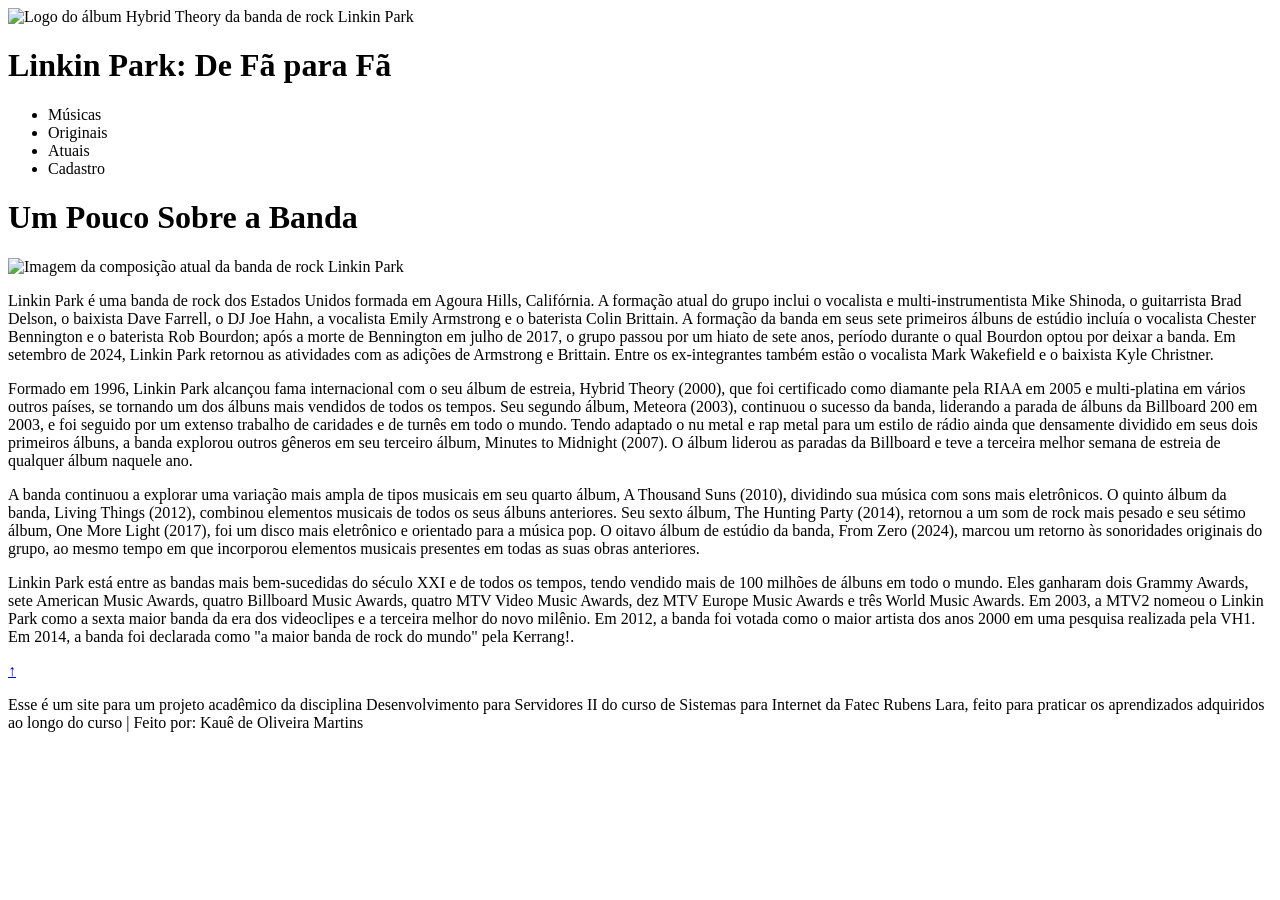
==== src/main/resources/templates/index.html @ fa27ea85 "feat: Adiciona estrutura principal do site e estilização para o projeto Linkin Park - Criação de arq" ====
<!DOCTYPE html>
<html lang="pt-br" xmlns="http://www.thymeleaf.org">
<head>
    <meta charset="UTF-8">
    <meta name="viewport" content="width=device-width, initial-scale=1.0">
    <link rel="stylesheet" th:href="@{css/index.css}">
    <script th:src="@{js/script.js}"></script>
    <title>Projeto de Desenvolvimento para Servidores II</title>
</head>
<body>
    <header>
        <img th:src="@{img/logo-hybrid-theory.png}" class="img-logo" alt="Logo do álbum Hybrid Theory da banda de rock Linkin Park">
        <h1>Linkin Park: De Fã para Fã</h1>
        <nav>
            <ul>
                <li><a th:href="@{musicas}" title="Músicas">Músicas</a></li>
                <li><a th:href="@{integrantes_originais}" title="Integrantes Originais">Originais</a></li>
                <li><a th:href="@{integrantes_atuais}" title="Integrantes Atuais">Atuais</a></li>
                <li><a th:href="@{form_user}" title="Cadastro">Cadastro</a></li>
            </ul>
        </nav>
    </header>

    <main>
        <div class="content-home">
            <h1>Um Pouco Sobre a Banda</h1>

            <img th:src="@{img/elenco-atual-lp.jpg}" class="img-elenco-home" alt="Imagem da composição atual da banda de rock Linkin Park">

            <p>
                Linkin Park é uma banda de rock dos Estados Unidos formada em Agoura Hills, Califórnia. A formação atual do grupo inclui o vocalista e multi-instrumentista Mike Shinoda, o guitarrista Brad Delson, o baixista Dave Farrell, o DJ Joe Hahn, a vocalista Emily Armstrong e o baterista Colin Brittain. A formação da banda em seus sete primeiros álbuns de estúdio incluía o vocalista Chester Bennington e o baterista Rob Bourdon; após a morte de Bennington em julho de 2017, o grupo passou por um hiato de sete anos, período durante o qual Bourdon optou por deixar a banda. Em setembro de 2024, Linkin Park retornou as atividades com as adições de Armstrong e Brittain. Entre os ex-integrantes também estão o vocalista Mark Wakefield e o baixista Kyle Christner.
            </p>
                
            <p>
                Formado em 1996, Linkin Park alcançou fama internacional com o seu álbum de estreia, Hybrid Theory (2000), que foi certificado como diamante pela RIAA em 2005 e multi-platina em vários outros países, se tornando um dos álbuns mais vendidos de todos os tempos. Seu segundo álbum, Meteora (2003), continuou o sucesso da banda, liderando a parada de álbuns da Billboard 200 em 2003, e foi seguido por um extenso trabalho de caridades e de turnês em todo o mundo. Tendo adaptado o nu metal e rap metal para um estilo de rádio ainda que densamente dividido em seus dois primeiros álbuns, a banda explorou outros gêneros em seu terceiro álbum, Minutes to Midnight (2007). O álbum liderou as paradas da Billboard e teve a terceira melhor semana de estreia de qualquer álbum naquele ano.
            </p>

            <p>
                A banda continuou a explorar uma variação mais ampla de tipos musicais em seu quarto álbum, A Thousand Suns (2010), dividindo sua música com sons mais eletrônicos. O quinto álbum da banda, Living Things (2012), combinou elementos musicais de todos os seus álbuns anteriores. Seu sexto álbum, The Hunting Party (2014), retornou a um som de rock mais pesado e seu sétimo álbum, One More Light (2017), foi um disco mais eletrônico e orientado para a música pop. O oitavo álbum de estúdio da banda, From Zero (2024), marcou um retorno às sonoridades originais do grupo, ao mesmo tempo em que incorporou elementos musicais presentes em todas as suas obras anteriores.
            </p>

            <p>
                Linkin Park está entre as bandas mais bem-sucedidas do século XXI e de todos os tempos, tendo vendido mais de 100 milhões de álbuns em todo o mundo. Eles ganharam dois Grammy Awards, sete American Music Awards, quatro Billboard Music Awards, quatro MTV Video Music Awards, dez MTV Europe Music Awards e três World Music Awards. Em 2003, a MTV2 nomeou o Linkin Park como a sexta maior banda da era dos videoclipes e a terceira melhor do novo milênio. Em 2012, a banda foi votada como o maior artista dos anos 2000 em uma pesquisa realizada pela VH1. Em 2014, a banda foi declarada como "a maior banda de rock do mundo" pela Kerrang!.
            </p>
        </div>
    </main>


    <a href="#" class="btn-voltar-topo" title="Voltar ao topo" onclick="scrollToTop(event)">↑</a>

    <footer>
        <p>
            Esse é um site para um projeto acadêmico da disciplina Desenvolvimento para Servidores II do curso de Sistemas para Internet da Fatec Rubens Lara, feito para praticar os aprendizados adquiridos ao longo do curso | Feito por: Kauê de Oliveira Martins
        </p>
    </footer>
</body>
</html>
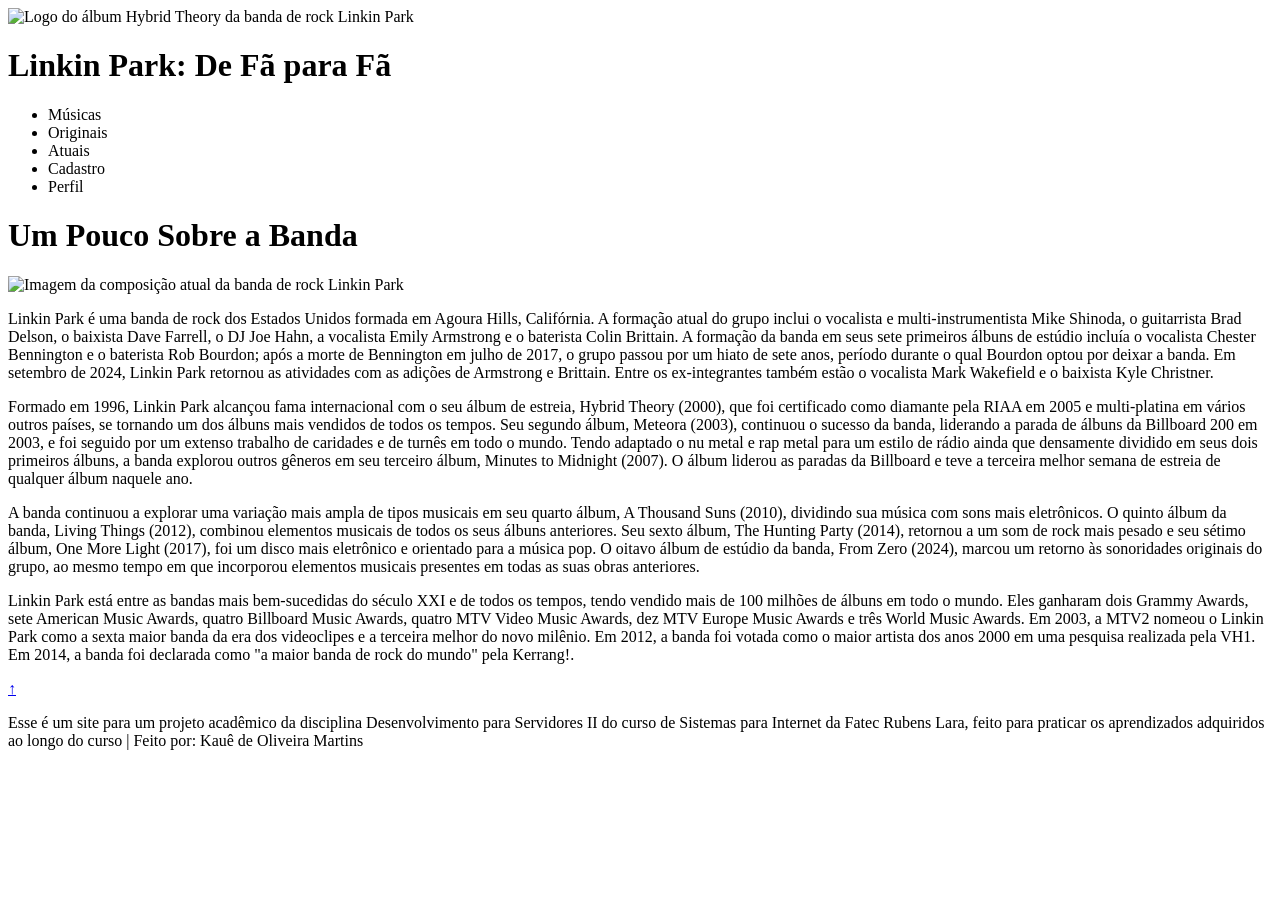
==== commit 07b629e0: "feat: - Implementação da aba de perfil do usuário - Implementação do código CSS para a section do pe" ====
--- a/src/main/resources/templates/index.html
+++ b/src/main/resources/templates/index.html
@@ -17,6 +17,7 @@
                 <li><a th:href="@{integrantes_originais}" title="Integrantes Originais">Originais</a></li>
                 <li><a th:href="@{integrantes_atuais}" title="Integrantes Atuais">Atuais</a></li>
                 <li><a th:href="@{form_user}" title="Cadastro">Cadastro</a></li>
+                <li><a th:href="@{perfil}" title="Perfil">Perfil</a></li>
             </ul>
         </nav>
     </header>
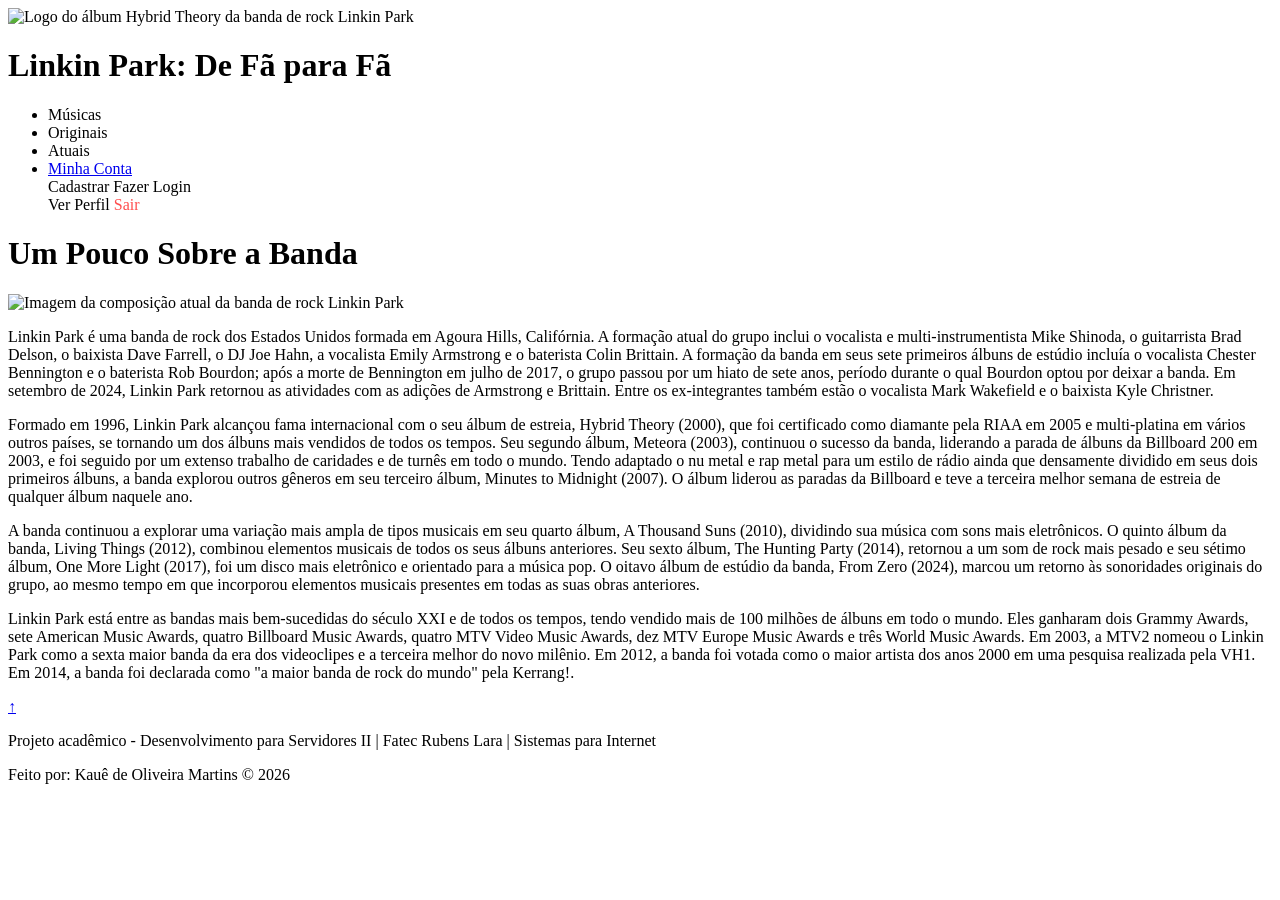
==== commit c64f3f32: "feat: adiciona containerização Docker e aprimora sistema de autenticação - Adiciona Dockerfile com b" ====
--- a/src/main/resources/templates/index.html
+++ b/src/main/resources/templates/index.html
@@ -3,23 +3,36 @@
 <head>
     <meta charset="UTF-8">
     <meta name="viewport" content="width=device-width, initial-scale=1.0">
-    <link rel="stylesheet" th:href="@{css/index.css}">
+    <link rel="stylesheet" th:href="@{/css/index.css}">
     <script th:src="@{js/script.js}"></script>
     <title>Projeto de Desenvolvimento para Servidores II</title>
 </head>
 <body>
-    <header>
-        <img th:src="@{img/logo-hybrid-theory.png}" class="img-logo" alt="Logo do álbum Hybrid Theory da banda de rock Linkin Park">
-        <h1>Linkin Park: De Fã para Fã</h1>
-        <nav>
-            <ul>
-                <li><a th:href="@{musicas}" title="Músicas">Músicas</a></li>
-                <li><a th:href="@{integrantes_originais}" title="Integrantes Originais">Originais</a></li>
-                <li><a th:href="@{integrantes_atuais}" title="Integrantes Atuais">Atuais</a></li>
-                <li><a th:href="@{form_user}" title="Cadastro">Cadastro</a></li>
-                <li><a th:href="@{perfil}" title="Perfil">Perfil</a></li>
-            </ul>
-        </nav>
+    <header class="header">
+        <img th:src="@{img/logo-hybrid-theory.png}" class="header__logo" alt="Logo do álbum Hybrid Theory da banda de rock Linkin Park">
+        <h1 class="header__title">Linkin Park: De Fã para Fã</h1>
+        <div class="header-nav">
+            <nav class="navbar">
+                <ul class="navbar__list">
+                    <li><a th:href="@{musicas}" title="Músicas" class="navbar__link">Músicas</a></li>
+                    <li><a th:href="@{integrantes_originais}" title="Integrantes Originais" class="navbar__link">Originais</a></li>
+                    <li><a th:href="@{integrantes_atuais}" title="Integrantes Atuais" class="navbar__link">Atuais</a></li>
+                    <li class="dropdown">
+                        <a href="javascript:void(0)" class="navbar__link">Minha Conta</a>
+                        <div class="dropdown__content">
+                            <div th:if="${session.usuarioLogado == null}">
+                                <a th:href="@{/form_user}" class="dropdown__link">Cadastrar</a>
+                                <a th:href="@{/login}" class="dropdown__link">Fazer Login</a>
+                            </div>
+                            <div th:if="${session.usuarioLogado != null}">
+                                <a th:href="@{/perfil}" class="dropdown__link">Ver Perfil</a>
+                                <a th:href="@{/logout}" style="color: #ff4d4d;" class="dropdown__link">Sair</a>
+                            </div>
+                        </div>
+                    </li>
+                </ul>
+            </nav>
+        </div>
     </header>
 
     <main>
@@ -28,31 +41,36 @@
 
             <img th:src="@{img/elenco-atual-lp.jpg}" class="img-elenco-home" alt="Imagem da composição atual da banda de rock Linkin Park">
 
-            <p>
-                Linkin Park é uma banda de rock dos Estados Unidos formada em Agoura Hills, Califórnia. A formação atual do grupo inclui o vocalista e multi-instrumentista Mike Shinoda, o guitarrista Brad Delson, o baixista Dave Farrell, o DJ Joe Hahn, a vocalista Emily Armstrong e o baterista Colin Brittain. A formação da banda em seus sete primeiros álbuns de estúdio incluía o vocalista Chester Bennington e o baterista Rob Bourdon; após a morte de Bennington em julho de 2017, o grupo passou por um hiato de sete anos, período durante o qual Bourdon optou por deixar a banda. Em setembro de 2024, Linkin Park retornou as atividades com as adições de Armstrong e Brittain. Entre os ex-integrantes também estão o vocalista Mark Wakefield e o baixista Kyle Christner.
-            </p>
-                
-            <p>
-                Formado em 1996, Linkin Park alcançou fama internacional com o seu álbum de estreia, Hybrid Theory (2000), que foi certificado como diamante pela RIAA em 2005 e multi-platina em vários outros países, se tornando um dos álbuns mais vendidos de todos os tempos. Seu segundo álbum, Meteora (2003), continuou o sucesso da banda, liderando a parada de álbuns da Billboard 200 em 2003, e foi seguido por um extenso trabalho de caridades e de turnês em todo o mundo. Tendo adaptado o nu metal e rap metal para um estilo de rádio ainda que densamente dividido em seus dois primeiros álbuns, a banda explorou outros gêneros em seu terceiro álbum, Minutes to Midnight (2007). O álbum liderou as paradas da Billboard e teve a terceira melhor semana de estreia de qualquer álbum naquele ano.
-            </p>
+            <section class="content-section">
+                <p>
+                    Linkin Park é uma banda de rock dos Estados Unidos formada em Agoura Hills, Califórnia. A formação atual do grupo inclui o vocalista e multi-instrumentista Mike Shinoda, o guitarrista Brad Delson, o baixista Dave Farrell, o DJ Joe Hahn, a vocalista Emily Armstrong e o baterista Colin Brittain. A formação da banda em seus sete primeiros álbuns de estúdio incluía o vocalista Chester Bennington e o baterista Rob Bourdon; após a morte de Bennington em julho de 2017, o grupo passou por um hiato de sete anos, período durante o qual Bourdon optou por deixar a banda. Em setembro de 2024, Linkin Park retornou as atividades com as adições de Armstrong e Brittain. Entre os ex-integrantes também estão o vocalista Mark Wakefield e o baixista Kyle Christner.
+                </p>
+            </section>
 
-            <p>
-                A banda continuou a explorar uma variação mais ampla de tipos musicais em seu quarto álbum, A Thousand Suns (2010), dividindo sua música com sons mais eletrônicos. O quinto álbum da banda, Living Things (2012), combinou elementos musicais de todos os seus álbuns anteriores. Seu sexto álbum, The Hunting Party (2014), retornou a um som de rock mais pesado e seu sétimo álbum, One More Light (2017), foi um disco mais eletrônico e orientado para a música pop. O oitavo álbum de estúdio da banda, From Zero (2024), marcou um retorno às sonoridades originais do grupo, ao mesmo tempo em que incorporou elementos musicais presentes em todas as suas obras anteriores.
-            </p>
+            <section class="content-section">
+                <p>
+                    Formado em 1996, Linkin Park alcançou fama internacional com o seu álbum de estreia, Hybrid Theory (2000), que foi certificado como diamante pela RIAA em 2005 e multi-platina em vários outros países, se tornando um dos álbuns mais vendidos de todos os tempos. Seu segundo álbum, Meteora (2003), continuou o sucesso da banda, liderando a parada de álbuns da Billboard 200 em 2003, e foi seguido por um extenso trabalho de caridades e de turnês em todo o mundo. Tendo adaptado o nu metal e rap metal para um estilo de rádio ainda que densamente dividido em seus dois primeiros álbuns, a banda explorou outros gêneros em seu terceiro álbum, Minutes to Midnight (2007). O álbum liderou as paradas da Billboard e teve a terceira melhor semana de estreia de qualquer álbum naquele ano.
+                </p>
+            </section>
 
-            <p>
-                Linkin Park está entre as bandas mais bem-sucedidas do século XXI e de todos os tempos, tendo vendido mais de 100 milhões de álbuns em todo o mundo. Eles ganharam dois Grammy Awards, sete American Music Awards, quatro Billboard Music Awards, quatro MTV Video Music Awards, dez MTV Europe Music Awards e três World Music Awards. Em 2003, a MTV2 nomeou o Linkin Park como a sexta maior banda da era dos videoclipes e a terceira melhor do novo milênio. Em 2012, a banda foi votada como o maior artista dos anos 2000 em uma pesquisa realizada pela VH1. Em 2014, a banda foi declarada como "a maior banda de rock do mundo" pela Kerrang!.
-            </p>
+            <section class="content-section">
+                <p>
+                    A banda continuou a explorar uma variação mais ampla de tipos musicais em seu quarto álbum, A Thousand Suns (2010), dividindo sua música com sons mais eletrônicos. O quinto álbum da banda, Living Things (2012), combinou elementos musicais de todos os seus álbuns anteriores. Seu sexto álbum, The Hunting Party (2014), retornou a um som de rock mais pesado e seu sétimo álbum, One More Light (2017), foi um disco mais eletrônico e orientado para a música pop. O oitavo álbum de estúdio da banda, From Zero (2024), marcou um retorno às sonoridades originais do grupo, ao mesmo tempo em que incorporou elementos musicais presentes em todas as suas obras anteriores.
+                </p>
+            </section>
+
+            <section class="content-section">
+                <p>
+                    Linkin Park está entre as bandas mais bem-sucedidas do século XXI e de todos os tempos, tendo vendido mais de 100 milhões de álbuns em todo o mundo. Eles ganharam dois Grammy Awards, sete American Music Awards, quatro Billboard Music Awards, quatro MTV Video Music Awards, dez MTV Europe Music Awards e três World Music Awards. Em 2003, a MTV2 nomeou o Linkin Park como a sexta maior banda da era dos videoclipes e a terceira melhor do novo milênio. Em 2012, a banda foi votada como o maior artista dos anos 2000 em uma pesquisa realizada pela VH1. Em 2014, a banda foi declarada como "a maior banda de rock do mundo" pela Kerrang!.
+                </p>
+            </section>
         </div>
     </main>
 
 
-    <a href="#" class="btn-voltar-topo" title="Voltar ao topo" onclick="scrollToTop(event)">↑</a>
+    <a href="#" class="voltar--button" title="Voltar ao topo" onclick="scrollToTop(event)">↑</a>
 
-    <footer>
-        <p>
-            Esse é um site para um projeto acadêmico da disciplina Desenvolvimento para Servidores II do curso de Sistemas para Internet da Fatec Rubens Lara, feito para praticar os aprendizados adquiridos ao longo do curso | Feito por: Kauê de Oliveira Martins
-        </p>
+    <footer id="footer">
+        <p>Projeto acadêmico - Desenvolvimento para Servidores II | Fatec Rubens Lara | Sistemas para Internet</p>
+        <p>Feito por: Kauê de Oliveira Martins © 2026</p>
     </footer>
-</body>
-</html>
